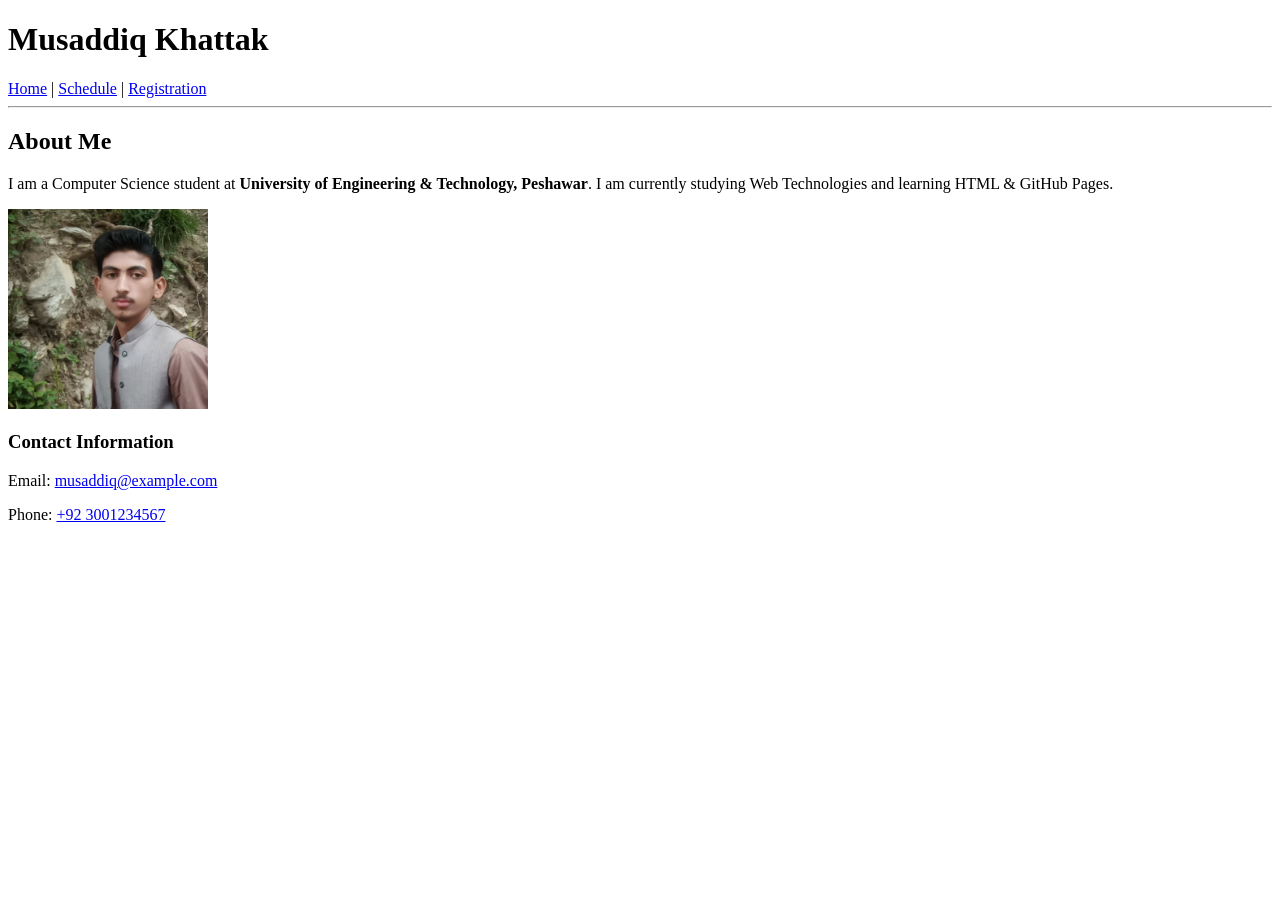
==== Lab02/profile.html @ 56a0496f "All the files are arranged" ====
<!DOCTYPE html>
<html lang="en">
<head>
    <meta charset="UTF-8">
    <meta name="viewport" content="width=device-width, initial-scale=1.0">
    <title>Profile - Lab 02</title>
</head>
<body>

<header>
    <h1>Musaddiq Khattak</h1>
    <nav>
        <a href="index.html">Home</a> |
        <a href="schedule.html">Schedule</a> |
        <a href="registration.html">Registration</a>
    </nav>
</header>

<hr>

<section>
    <h2>About Me</h2>
    <p>
        I am a Computer Science student at 
        <strong>University of Engineering & Technology, Peshawar</strong>.
        I am currently studying Web Technologies and learning HTML & GitHub Pages.
    </p>

    <img src="../assets/images/my photo.jpg" alt="Profile Picture" width="200" loading="lazy">
</section>

<section>
    <h3>Contact Information</h3>
    <p>Email: <a href="mailto:musaddiq@example.com">musaddiq@example.com</a></p>
    <p>Phone: <a href="tel:+923001234567">+92 3001234567</a></p>
</section>

</body>
</html>
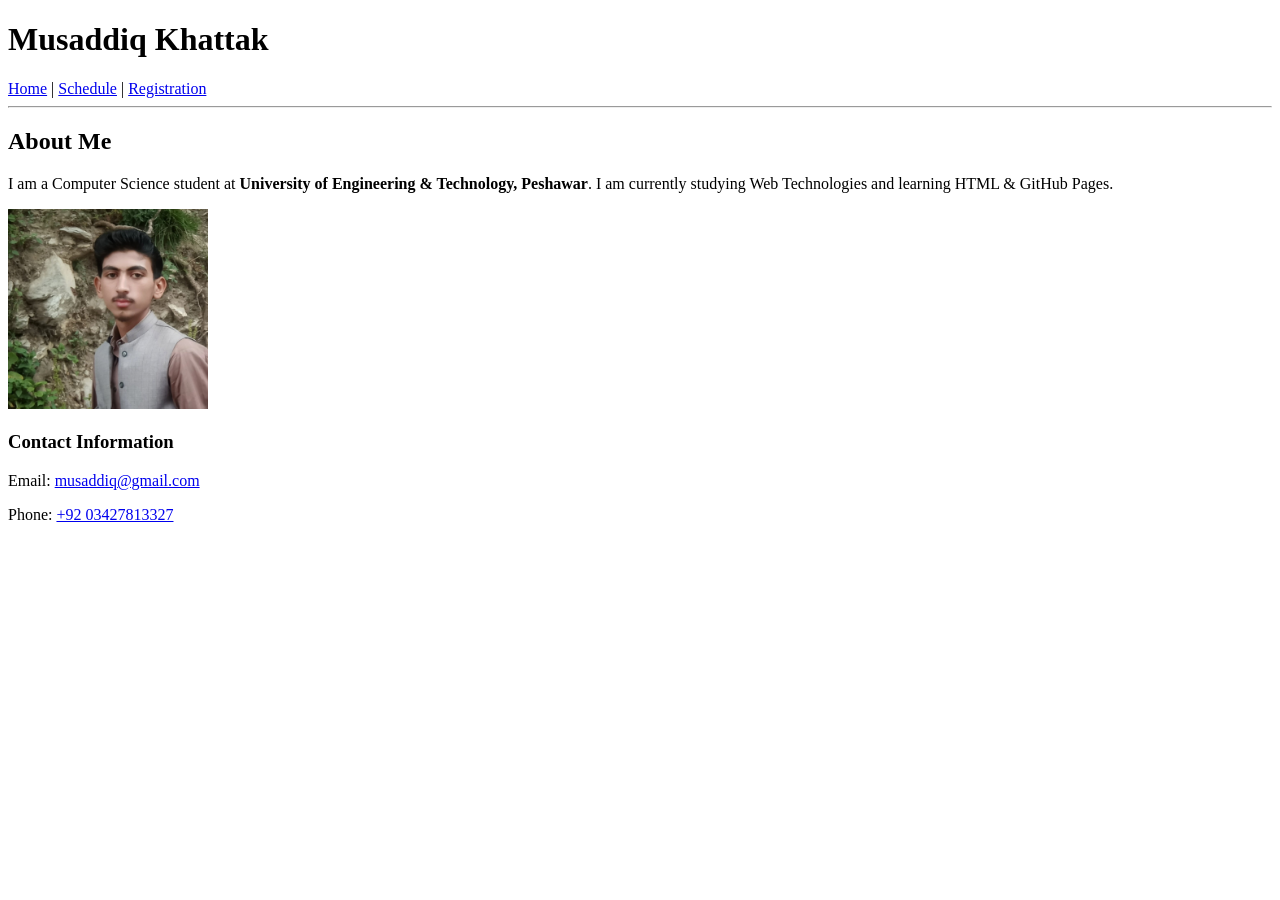
==== commit 31c62926: "Update profile.html" ====
--- a/Lab02/profile.html
+++ b/Lab02/profile.html
@@ -31,9 +31,9 @@
 
 <section>
     <h3>Contact Information</h3>
-    <p>Email: <a href="mailto:musaddiq@example.com">musaddiq@example.com</a></p>
-    <p>Phone: <a href="tel:+923001234567">+92 3001234567</a></p>
+    <p>Email: <a href="mailto:musaddiq@gmail.com">musaddiq@gmail.com</a></p>
+    <p>Phone: <a href="tel:03427813327">+92 03427813327</a></p>
 </section>
 
 </body>
-</html>+</html>
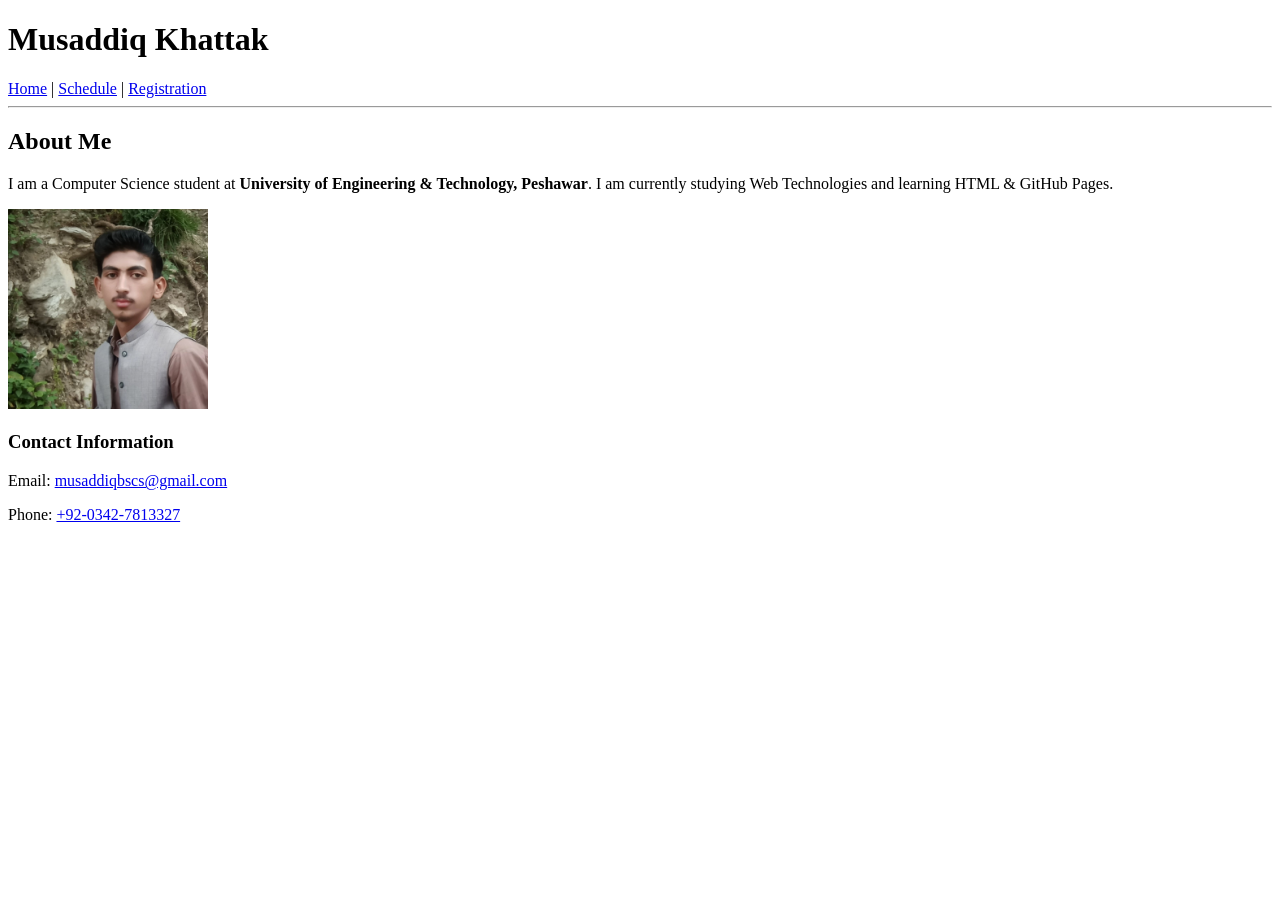
==== commit 548bdea1: "Updated HTML task" ====
--- a/Lab02/profile.html
+++ b/Lab02/profile.html
@@ -31,9 +31,9 @@
 
 <section>
     <h3>Contact Information</h3>
-    <p>Email: <a href="mailto:musaddiq@gmail.com">musaddiq@gmail.com</a></p>
-    <p>Phone: <a href="tel:03427813327">+92 03427813327</a></p>
+    <p>Email: <a href="mailto:musaddiq@example.com">musaddiqbscs@gmail.com</a></p>
+    <p>Phone: <a href="tel:+923001234567">+92-0342-7813327</a></p>
 </section>
 
 </body>
-</html>
+</html>
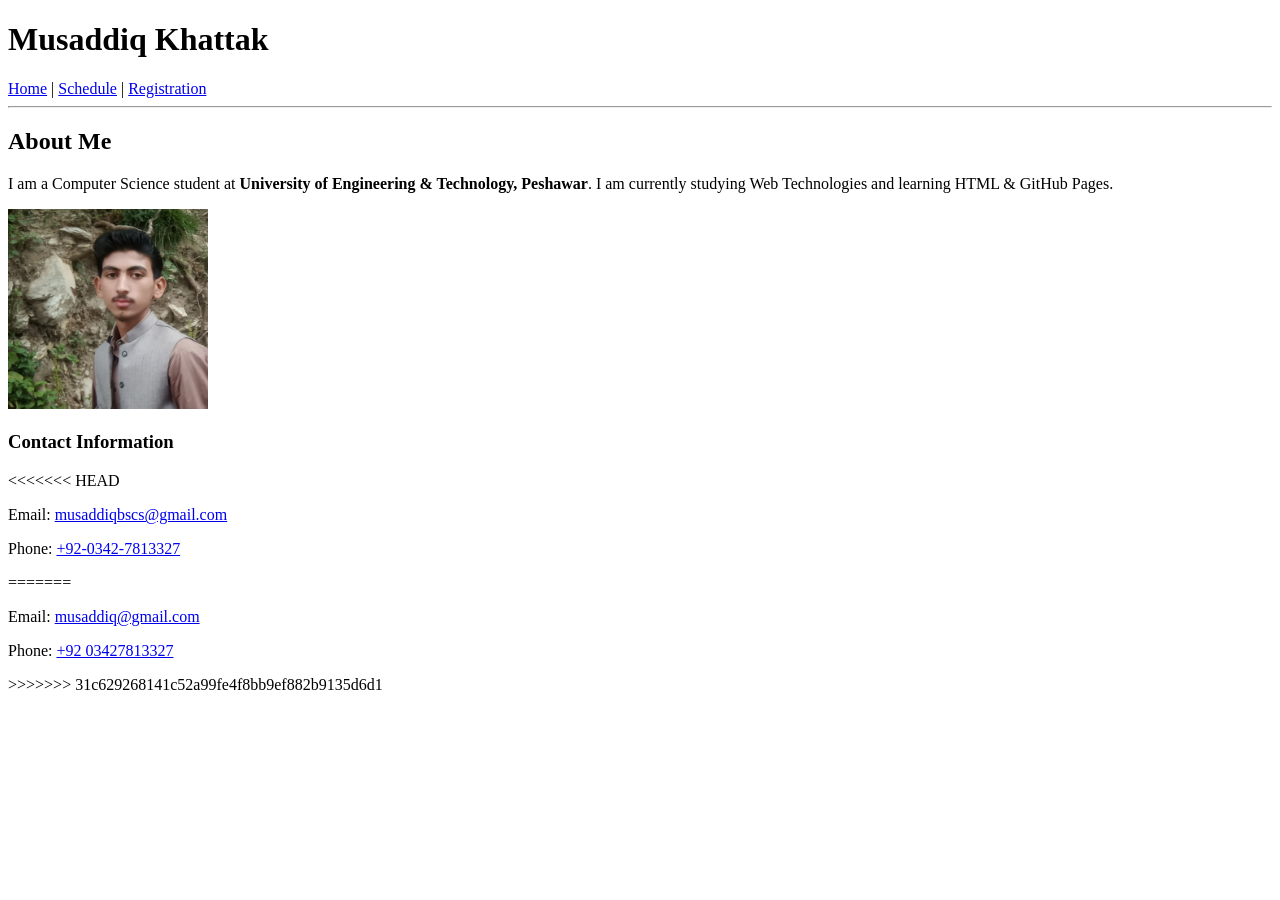
==== commit 576e13da: "Add CSS Lab03 & Lab04 HTML and styling files" ====
--- a/Lab02/profile.html
+++ b/Lab02/profile.html
@@ -31,9 +31,14 @@
 
 <section>
     <h3>Contact Information</h3>
+<<<<<<< HEAD
     <p>Email: <a href="mailto:musaddiq@example.com">musaddiqbscs@gmail.com</a></p>
     <p>Phone: <a href="tel:+923001234567">+92-0342-7813327</a></p>
+=======
+    <p>Email: <a href="mailto:musaddiq@gmail.com">musaddiq@gmail.com</a></p>
+    <p>Phone: <a href="tel:03427813327">+92 03427813327</a></p>
+>>>>>>> 31c629268141c52a99fe4f8bb9ef882b9135d6d1
 </section>
 
 </body>
-</html>+</html>
